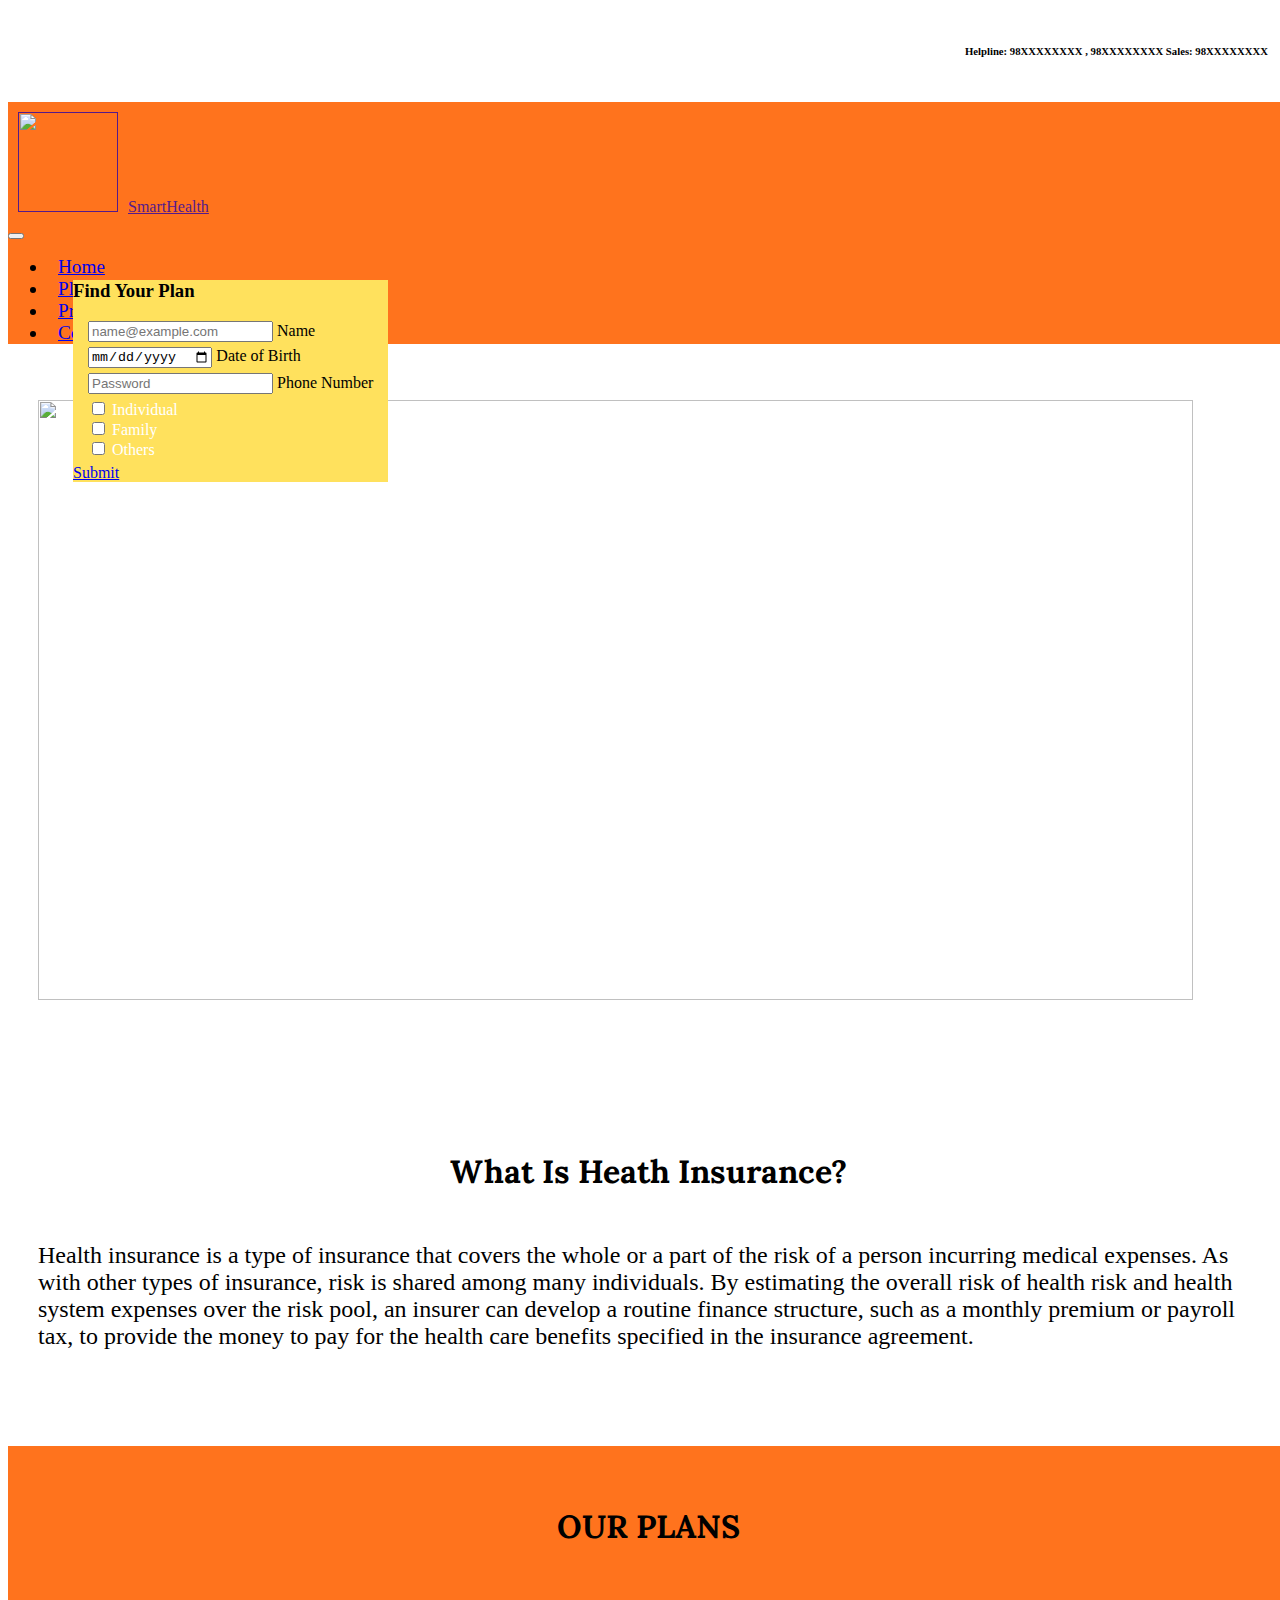
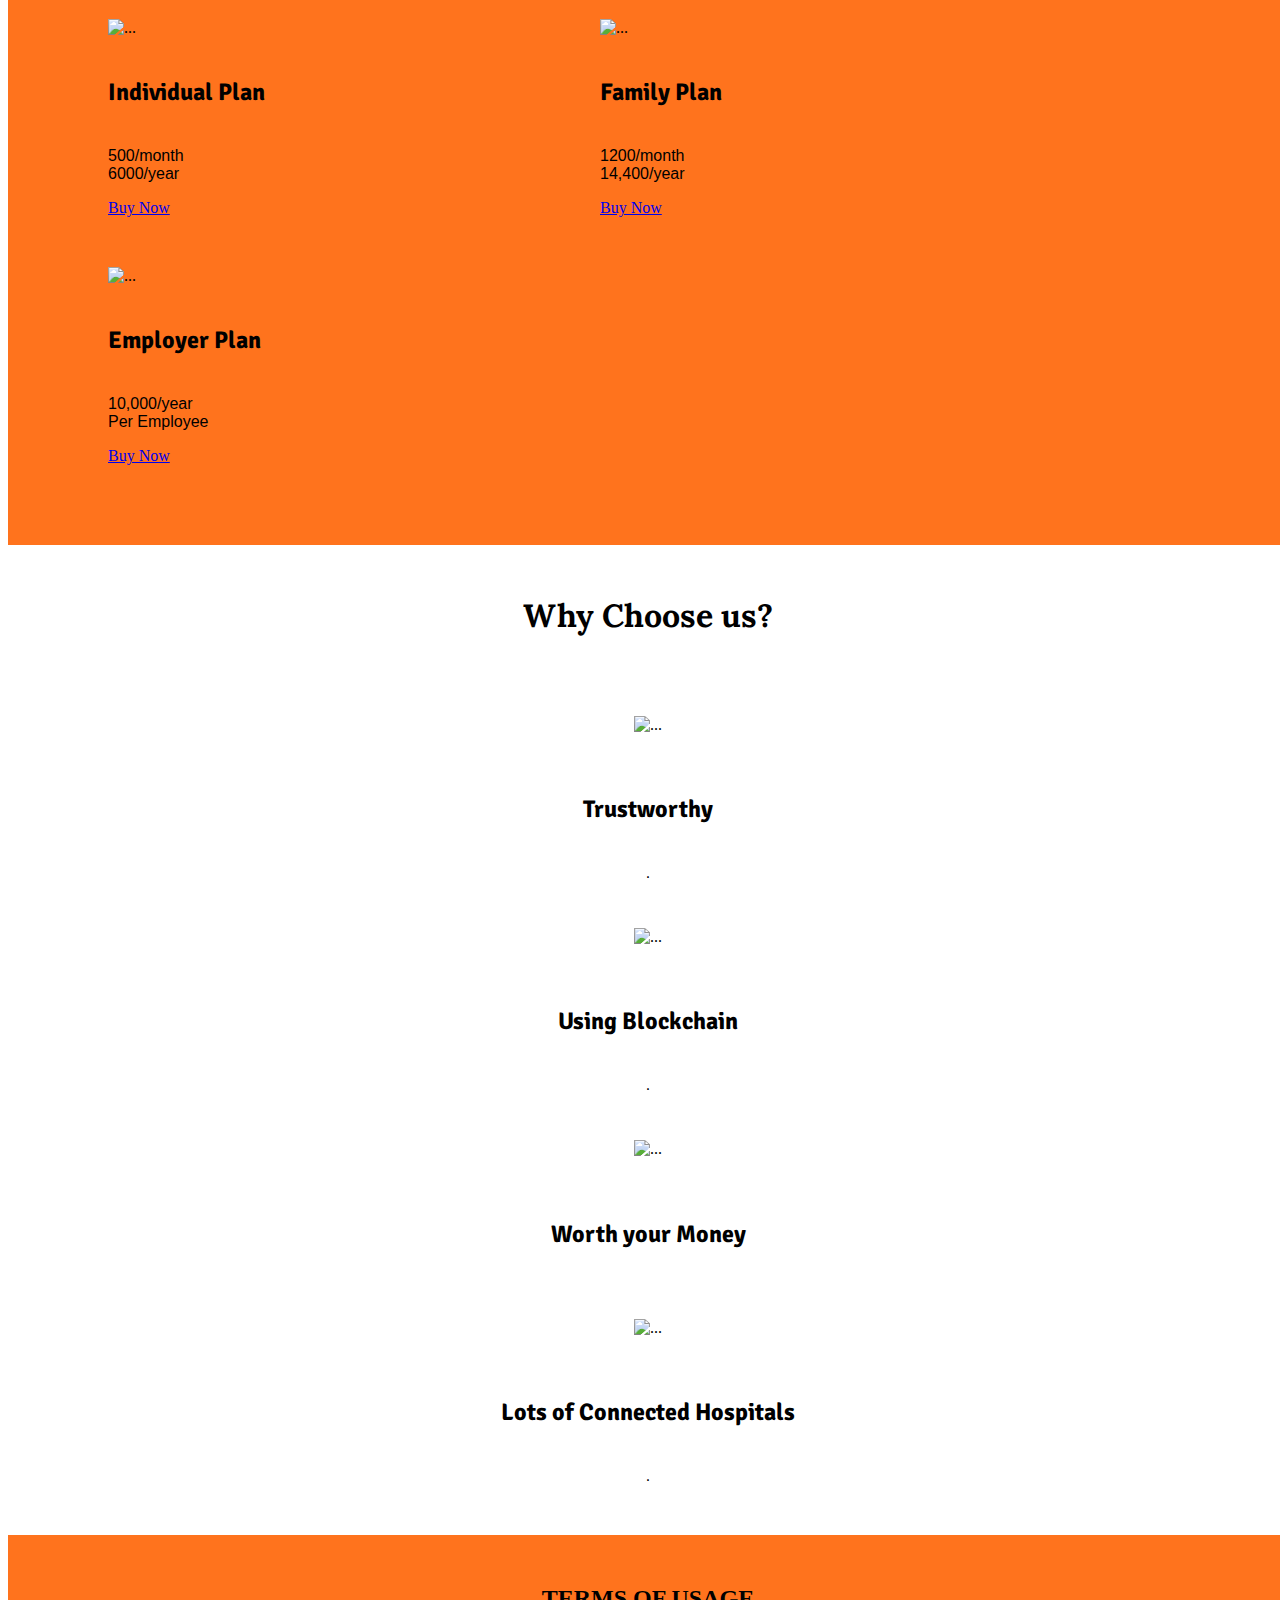
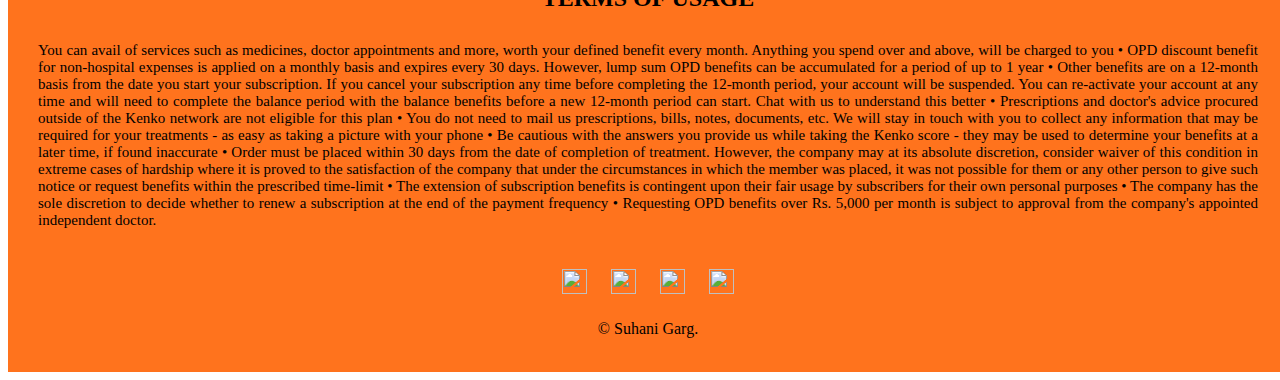
==== index.html @ cf8b66a2 "Add files via upload" ====
<!DOCTYPE html>
<html lang="en" dir="ltr">

<head>
  <meta charset="utf-8">
  <link rel="stylesheet" href="https://cdn.jsdelivr.net/npm/bootstrap@5.2.2/dist/css/bootstrap.min.css" rel="stylesheet" integrity="sha384-Zenh87qX5JnK2Jl0vWa8Ck2rdkQ2Bzep5IDxbcnCeuOxjzrPF/et3URy9Bv1WTRi" crossorigin="anonymous" />
  <script src="https://cdn.jsdelivr.net/npm/bootstrap@5.2.2/dist/js/bootstrap.bundle.min.js" integrity="sha384-OERcA2EqjJCMA+/3y+gxIOqMEjwtxJY7qPCqsdltbNJuaOe923+mo//f6V8Qbsw3" crossorigin="anonymous"></script>
  <link rel="stylesheet" href="style.css" />
  <script src="https://kit.fontawesome.com/5d958846b7.js" crossorigin="anonymous"></script>
  <link rel="icon" href="images/favicon.ico">
  <link rel="preconnect" href="https://fonts.googleapis.com"><link rel="preconnect" href="https://fonts.gstatic.com" crossorigin><link href="https://fonts.googleapis.com/css2?family=Lora:ital,wght@1,500&family=Signika&display=swap" rel="stylesheet">
  <title>SmartHealth</title>
  <header>
    <div class="">
      <h6 class="header">
        Helpline: 98XXXXXXXX , 98XXXXXXXX Sales: 98XXXXXXXX
      </h6>
    </div>
  </header>
</head>

<body>

  <!---navigation bar ----->


  <nav class="navbar navbar-expand-lg" style="background-color: #FF731D;">
    <a class="navbar-brand fs-2" href=""><img src="images/logo.png" class="logo" width="100" height="100" alt="">SmartHealth</a>
    <div class="ms-auto">


      <button class="navbar-toggler ms-auto" type="button" data-bs-toggle="collapse" data-target="#navbarSupportedContent" aria-controls="navbarSupportedContent" aria-expanded="false" aria-label="Toggle navigation">
        <span class="navbar-toggler-icon"></span>
      </button>
      <div class="collapse navbar-collapse" id="navbarSupportedContent">
        <ul class="navbar-nav ml-auto">
          <li class="nav-item"> <a class="nav-link text-white" href="index.html"><i class="fa-solid fa-house"></i>Home</a></li>
          <li class="nav-item"><a class="nav-link text-white" href="#plans"><i class="fa-solid fa-layer-group"></i>Plans</a></li>
          <li class="nav-item"><a class="nav-link text-white" href="log-in.html"><i class="fa-solid fa-user"></i>Profile</a></li>
          <li class="nav-item"><a class="nav-link text-white" href="mailto:suhanigarg70@gmail.com"><i class="fa-solid fa-envelope"></i>Contact Us</a></li>
        </ul>
      </div>
    </div>
  </nav>


  <!-- main picture -->

  <div class="main-pic">
    <img src="images/main-img.png" class="main-img" alt="">

    <div class="row0">

      <div class="col-lg-12">
        <div class="card " id="form">
          <div class="card-header">
            <h3>Find Your Plan</h3>
          </div>
          <div class="card-body">
            <div class="form-floating">
              <input type="text" class="form-control" id="floatingInput" placeholder="name@example.com">
              <label for="floatingInput" class="inputs">Name</label>
            </div>
            <div class="form-floating">
              <input type="date" class="form-control" id="floatingPassword" placeholder="Password">
              <label for="floatingPassword" class="inputs w-100">Date of Birth</label>
            </div>
            <div class="form-floating">
              <input type="text" class="form-control" id="floatingPassword" placeholder="Password">
              <label for="floatingPassword" class="inputs w-100">Phone Number</label>
            </div>
            <div class="form-floating" style="color:white;">
              <input type="checkbox" name="floatingInput" value=""> Individual <br>
              <input type="checkbox" name="floatingInput" value=""> Family <br>
              <input type="checkbox" name="floatingInput" value=""> Others <br>
            </div>
          </div>
          <div class="card-footer">
            <a href="#" class="w-100 btn btn-warning btn-lg">Submit</a>
          </div>

        </div>
      </div>

    </div>


  </div>

  <!-- defination -->

  <section class="defination">
    <div class="">
      <h1 class="def-title">What Is Heath Insurance?</h1>
      <p><img src="https://www.iciciprulife.com/content/dam/icicipru/products/health-insurance/health-Insurance.png" class="def-pic" alt="">

      <span class="def-content">Health insurance is a type of insurance that covers the whole or a part of the risk of a person incurring medical expenses.
        As with other types of insurance, risk is shared among many individuals. By estimating the overall risk of health risk and
        health system expenses over the risk pool, an insurer can develop a routine finance structure, such as a monthly premium or payroll tax,
        to provide the money to pay for the health care benefits specified in the insurance agreement.</span></p>
    </div>
  </section>


  <!-- plans -->

  <section id="plans">
    <h1 class="plans-title">OUR PLANS</h1>
    <div class="plans">

      <div class=" plan-c card " style="width: 18rem;">
        <img src="https://cms-img.coverfox.com/How-would-you-benefit-from-buying-individual-health-insurance.jpg" class="card-img-top" alt="...">
        <div class="card-body">
          <h5 class="card-title">Individual Plan</h5>
          <p class="card-text">500/month <br /> 6000/year</p>
          <a href="plan1.html" class="btn btn-primary">Buy Now</a>
        </div>
      </div>

      <div class=" plan-c card" style="width: 18rem;">
        <img src="https://media.istockphoto.com/id/1167624029/vector/parents-and-children-embracing-together-and-smile.jpg?s=612x612&w=0&k=20&c=VgZr8tMcAESNG963s3TJYJ_vHEPx8r1-IE46y94BMCM=" class="card-img-top" alt="...">
        <div class="card-body">
          <h5 class="card-title">Family Plan</h5>
          <p class="card-text">1200/month <br /> 14,400/year</p>
          <a href="#" class="btn btn-primary">Buy Now</a>
        </div>
      </div>

      <div class="plan-c card" style="width: 18rem;">
        <img src="https://thumbs.dreamstime.com/b/boss-man-employer-employee-holding-pages-clipboard-director-praising-novice-good-job-chief-executive-good-mood-160720001.jpg" class="card-img-top" alt="...">
        <div class="card-body">
          <h5 class="card-title">Employer Plan</h5>
          <p class="card-text">10,000/year <br /> Per Employee</p>
          <a href="#" class="btn btn-primary">Buy Now</a>
        </div>
      </div>

    </div>
  </section>


  <!-- -why choose us-->

  <div class="choose">
    <h1 class="choose-title">Why Choose us?</h1>

    <div class="card-group">
      <div class=" c card">
        <img class="choose-pic" src="https://media.istockphoto.com/id/1264298734/vector/business-handshake-contract-agreement-line-art-vector-icon-isolated-on-white-background.jpg?s=612x612&w=0&k=20&c=8A7xZRFyqX1rsm7J-UnReAU6ABCGaTETgFzdrr1juSQ=" class="card-img-top"
          alt="...">
        <div class="card-body">
          <h5 class="card-title">Trustworthy</h5>
          <p class="card-text">.</p>
        </div>
      </div>

      <div class="c card">
        <img class="choose-pic" src="https://icons.veryicon.com/png/o/miscellaneous/color-work-icon/blockchain-2.png" class="card-img-top" alt="...">
        <div class="card-body">
          <h5 class="card-title">Using Blockchain</h5>
          <p class="card-text">.</p>
        </div>
      </div>

      <div class="c card">
        <img  class="choose-pic" src="https://cdn.xxl.thumbs.canstockphoto.com/concept-idea-worth-the-money-buy-idea-investment-in-innovation-modern-technology-business-concept-clipart-vector_csp93762553.jpg" class="card-img-top" alt="...">
        <div class="card-body">
          <h5 class="card-title">Worth your Money</h5>
          <p class="card-text"></p>
        </div>
      </div>

      <div class="c card">
        <img class="choose-pic" src="images/h1.png" class="card-img-top" alt="...">
        <div class="card-body">
          <h5 class="card-title">Lots of Connected Hospitals</h5>
          <p class="card-text">.</p>
        </div>
      </div>
    </div>

  </div>

  <!-- footer -->


  <div class="bottom-container">
    <h2>TERMS OF USAGE</h2>
    <p class="TERMS"> You can avail of services such as medicines, doctor appointments and more, worth your defined benefit every month. Anything you spend over and above, will be charged to you • OPD discount benefit for non-hospital expenses is
      applied on a monthly basis and expires every 30 days. However, lump sum OPD benefits can be accumulated for a period of up to 1 year • Other benefits are on a 12-month basis from the date you start your subscription. If you cancel your
      subscription any time before completing the 12-month period, your account will be suspended. You can re-activate your account at any time and will need to complete the balance period with the balance benefits before a new 12-month period can
      start. Chat with us to understand this better • Prescriptions and doctor's advice procured outside of the Kenko network are not eligible for this plan • You do not need to mail us prescriptions, bills, notes, documents, etc. We will stay in
      touch with you to collect any information that may be required for your treatments - as easy as taking a picture with your phone • Be cautious with the answers you provide us while taking the Kenko score - they may be used to determine your
      benefits at a later time, if found inaccurate • Order must be placed within 30 days from the date of completion of treatment. However, the company may at its absolute discretion, consider waiver of this condition in extreme cases of hardship
      where it is proved to the satisfaction of the company that under the circumstances in which the member was placed, it was not possible for them or any other person to give such notice or request benefits within the prescribed time-limit • The
      extension of subscription benefits is contingent upon their fair usage by subscribers for their own personal purposes • The company has the sole discretion to decide whether to renew a subscription at the end of the payment frequency •
      Requesting OPD benefits over Rs. 5,000 per month is subject to approval from the company's appointed independent doctor.
    </p>

    <a class="footer-link" href="https://www.linkedin.com/in/suhani-garg-007a23224/"><img src="images/linkedin-original.svg" class="ultrasmall" alt=""></a>
    <a class="footer-link" href="https://twitter.com/suhanigarg702"> <img src="images/twitter.svg" class="ultrasmall" alt=""></a>
    <a class="footer-link" href="https://www.instagram.com/_bold.choice_/"> <img src="images/insta.svg" class="ultrasmall" alt="" /></a>
    <a class="footer-link" href="https://github.com/Suhanigarg70"> <img src="images/git.svg" class="ultrasmall" alt="" /></a>

    <p>© Suhani Garg.</p>
    <br>
  </div>



</body>

</html>
---- style.css ----
html,body{
  width: 100%;
}
.header{
  text-align: right;
  padding: 20px;
}

h1{
  font-family: 'Lora', serif;
}

h5{
  font-family: 'Signika', sans-serif;
}

/* <!---navigation bar -----> */


i{
  margin: 5px;
}
.logo{
  padding: 10px;
}
.nav-item{
  font-size: 1.2rem;
}

/* main-img */

.main-img{
  height: 600px;
  width: 95%;
  align-items: center;
  margin: 40px 20px 50px 30px;
  position: relative;
  z-index: -1;

}

.row0{
  position: absolute;
  bottom: 10px;
  left: 43px;
  top: 250px;

  z-index: 0;
}

#form{
margin: 30px;
background-color: #FFE15D;
}
.form-floating{
  margin: 5px 15px 5px 15px ;
  color: black;
}
  /* defination */

.defination{
  padding: 30px;
  margin: 50px 0 50px 0 ;
}

.def-title{
  text-align: center;
  margin-bottom: 50px;

}

.def-pic{
  float: left;
  padding-right: 30px;
}
.def-content{
  font-size: 1.5rem;

  text-align: justify;
}

/* plans */

#plans{
  background-color:  #FF731D;
}

.plans-title{
  text-align: center;
  padding-top: 60px;
  padding-bottom: 30px;
}

.card-img-top{
  height: 12rem;
  width: 17.9rem;
  align-self: center;
}
.p{
  width:40%;
  height: 70%;
  padding-bottom:40px;
  margin-left: 200px;
}
.plan-c{
display: inline-block;
margin: 20px 100px 30px 100px;

}
.card-text{
  font-size: 1rem;
  font-family: sans-serif;
}

.card-title{
  font-size: 1.5rem;
}
.p1{
  align-content: center;
}

.plans{
  align-content:center;
  margin-bottom: 50px;
  padding-bottom: 50px;
}

/* why choose us */

.choose{
  text-align: center;
}
.choose-title{

}
.card-group{
  margin: 50px 30px 50px 30px;
  border-style: none;
}

.c{
  border-style: none;
}

.choose-pic{
  margin-top: 30px;
  height: 12rem;
  width: 18rem;
  align-self: center;
  margin-bottom: 20px;
}

/* footer */

.TERMS{
  text-align: justify;
  margin: 30px 30px 30px 30px;
  font-size: 15px;
}

.bottom-container{
  background-color: #FF731D;
  text-align: center;
  padding-top: 30px;

  }
  .ultrasmall{
  width: 25px;
  height: 25px;
  margin: 10px;
  }
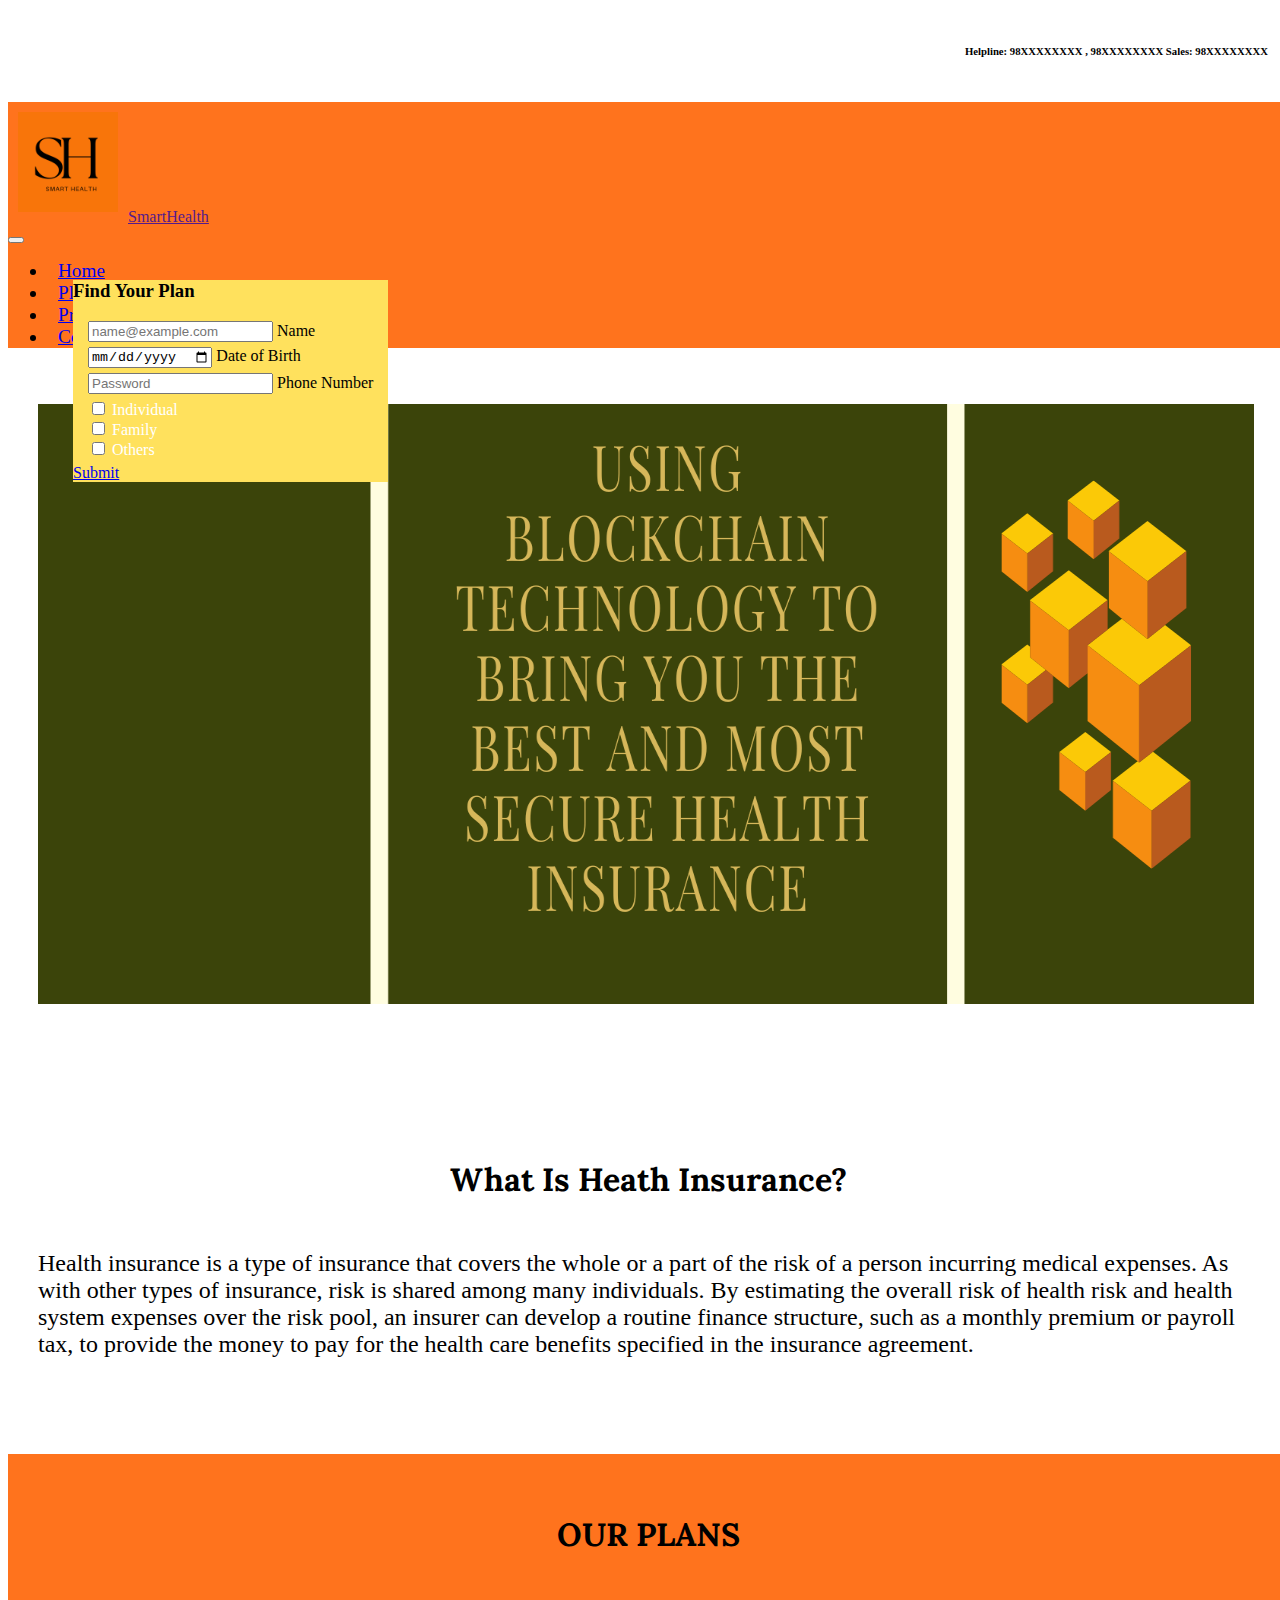
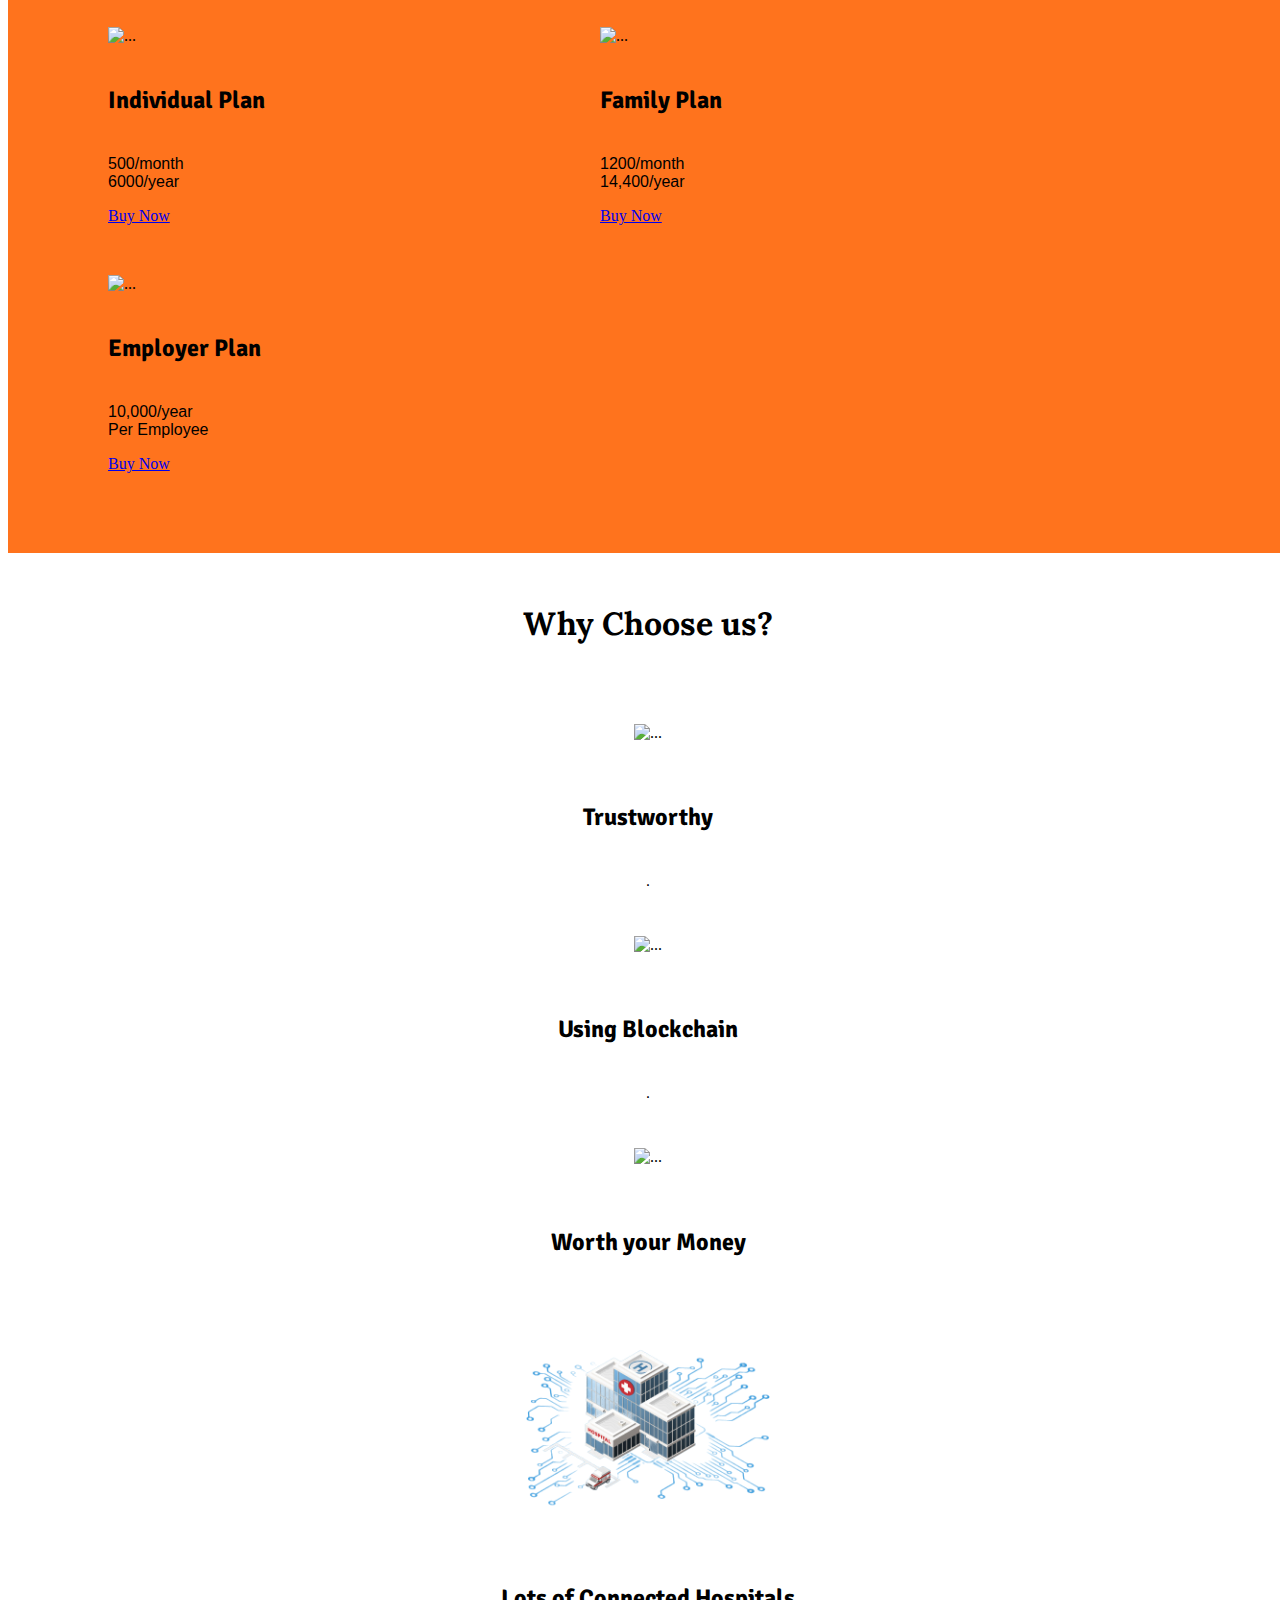
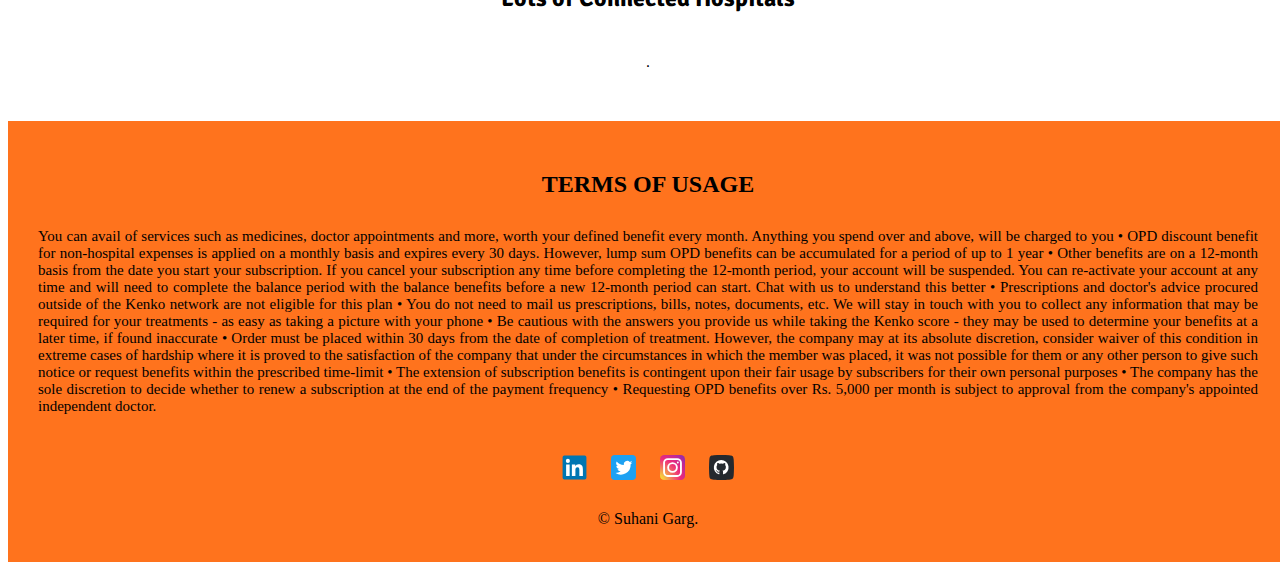
==== commit d2287279: "Update index.html" ====
--- a/index.html
+++ b/index.html
@@ -7,7 +7,7 @@
   <script src="https://cdn.jsdelivr.net/npm/bootstrap@5.2.2/dist/js/bootstrap.bundle.min.js" integrity="sha384-OERcA2EqjJCMA+/3y+gxIOqMEjwtxJY7qPCqsdltbNJuaOe923+mo//f6V8Qbsw3" crossorigin="anonymous"></script>
   <link rel="stylesheet" href="style.css" />
   <script src="https://kit.fontawesome.com/5d958846b7.js" crossorigin="anonymous"></script>
-  <link rel="icon" href="images/favicon.ico">
+  <link rel="icon" href="favicon.ico">
   <link rel="preconnect" href="https://fonts.googleapis.com"><link rel="preconnect" href="https://fonts.gstatic.com" crossorigin><link href="https://fonts.googleapis.com/css2?family=Lora:ital,wght@1,500&family=Signika&display=swap" rel="stylesheet">
   <title>SmartHealth</title>
   <header>
@@ -25,7 +25,7 @@
 
 
   <nav class="navbar navbar-expand-lg" style="background-color: #FF731D;">
-    <a class="navbar-brand fs-2" href=""><img src="images/logo.png" class="logo" width="100" height="100" alt="">SmartHealth</a>
+    <a class="navbar-brand fs-2" href=""><img src="logo.png" class="logo" width="100" height="100" alt="">SmartHealth</a>
     <div class="ms-auto">
 
 
@@ -47,7 +47,7 @@
   <!-- main picture -->
 
   <div class="main-pic">
-    <img src="images/main-img.png" class="main-img" alt="">
+    <img src="main-img.png" class="main-img" alt="">
 
     <div class="row0">
 
@@ -122,7 +122,7 @@
         <div class="card-body">
           <h5 class="card-title">Family Plan</h5>
           <p class="card-text">1200/month <br /> 14,400/year</p>
-          <a href="#" class="btn btn-primary">Buy Now</a>
+          <a href="plan2.html" class="btn btn-primary">Buy Now</a>
         </div>
       </div>
 
@@ -131,7 +131,7 @@
         <div class="card-body">
           <h5 class="card-title">Employer Plan</h5>
           <p class="card-text">10,000/year <br /> Per Employee</p>
-          <a href="#" class="btn btn-primary">Buy Now</a>
+          <a href="plan3.html" class="btn btn-primary">Buy Now</a>
         </div>
       </div>
 
@@ -171,7 +171,7 @@
       </div>
 
       <div class="c card">
-        <img class="choose-pic" src="images/h1.png" class="card-img-top" alt="...">
+        <img class="choose-pic" src="h1.png" class="card-img-top" alt="...">
         <div class="card-body">
           <h5 class="card-title">Lots of Connected Hospitals</h5>
           <p class="card-text">.</p>
@@ -197,10 +197,10 @@
       Requesting OPD benefits over Rs. 5,000 per month is subject to approval from the company's appointed independent doctor.
     </p>
 
-    <a class="footer-link" href="https://www.linkedin.com/in/suhani-garg-007a23224/"><img src="images/linkedin-original.svg" class="ultrasmall" alt=""></a>
-    <a class="footer-link" href="https://twitter.com/suhanigarg702"> <img src="images/twitter.svg" class="ultrasmall" alt=""></a>
-    <a class="footer-link" href="https://www.instagram.com/_bold.choice_/"> <img src="images/insta.svg" class="ultrasmall" alt="" /></a>
-    <a class="footer-link" href="https://github.com/Suhanigarg70"> <img src="images/git.svg" class="ultrasmall" alt="" /></a>
+    <a class="footer-link" href="https://www.linkedin.com/in/suhani-garg-007a23224/"><img src="linkedin-original.svg" class="ultrasmall" alt=""></a>
+    <a class="footer-link" href="https://twitter.com/suhanigarg702"> <img src="twitter.svg" class="ultrasmall" alt=""></a>
+    <a class="footer-link" href="https://www.instagram.com/_bold.choice_/"> <img src="insta.svg" class="ultrasmall" alt="" /></a>
+    <a class="footer-link" href="https://github.com/Suhanigarg70"> <img src="git.svg" class="ultrasmall" alt="" /></a>
 
     <p>© Suhani Garg.</p>
     <br>
